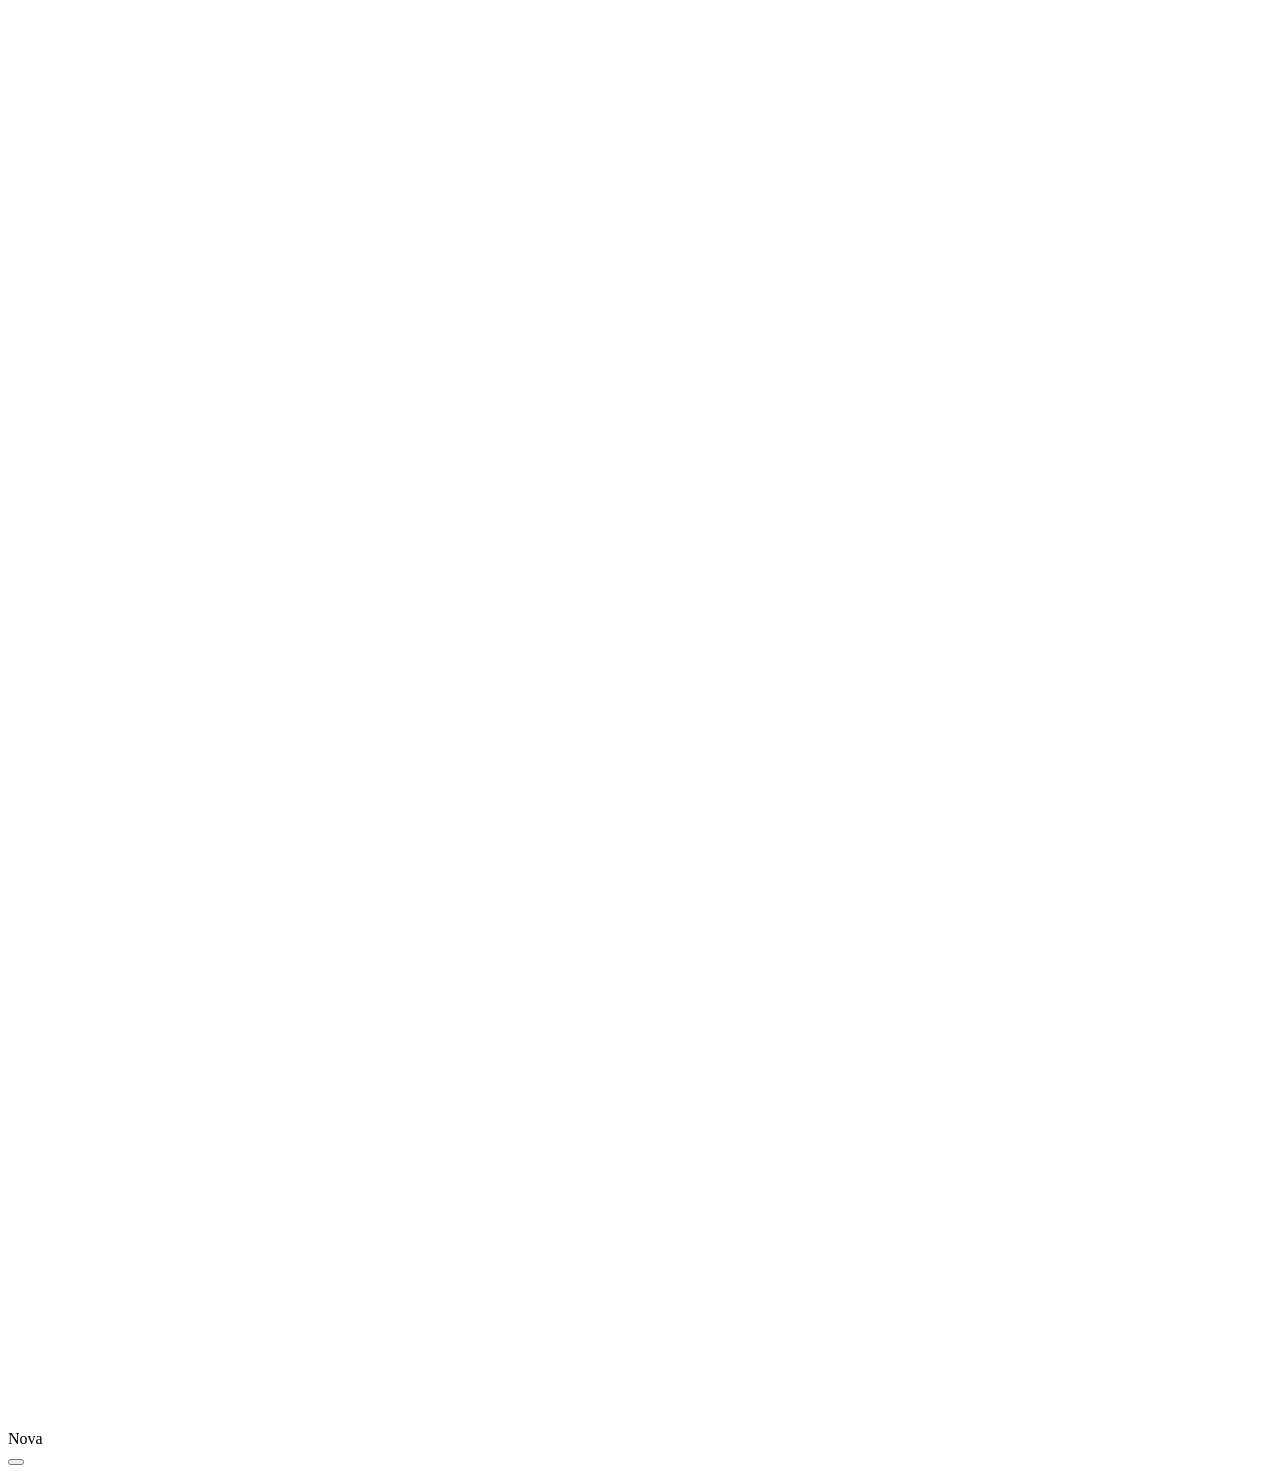
==== nova/ui/index.html @ c1a883f7 "Add files via upload" ====
<!doctype html>
<html lang="en">
<head>
<meta charset="utf-8">
<meta name="viewport" content="width=device-width, initial-scale=1">
<title>Nova Launcher</title>
<link rel="icon" href="/static/nova.svg" type="image/svg+xml">
<link rel="stylesheet" href="/static/app.css">
<script>window.NOVA_TOKEN = "__NOVA_TOKEN__";</script>
</head>
<body>
<canvas id="stars" aria-hidden="true"></canvas>
<div class="app">
  <nav class="rail" aria-label="Main">
    <div class="brand">
      <svg viewBox="0 0 64 64" class="brand-mark" aria-hidden="true"><use href="/static/nova.svg#nova"/></svg>
      <span class="brand-name">Nova</span>
    </div>
    <div class="nav" id="nav"></div>
    <div class="rail-foot">
      <button class="profile" id="profile" title="Switch player profile"></button>
      <div class="ver" id="ver"></div>
    </div>
  </nav>
  <main id="view" tabindex="-1"></main>
</div>
<div id="tray" class="tray" aria-live="polite"></div>
<div id="toasts" class="toasts" aria-live="polite"></div>
<div id="modal-root"></div>
<script src="/static/app.js"></script>
</body>
</html>
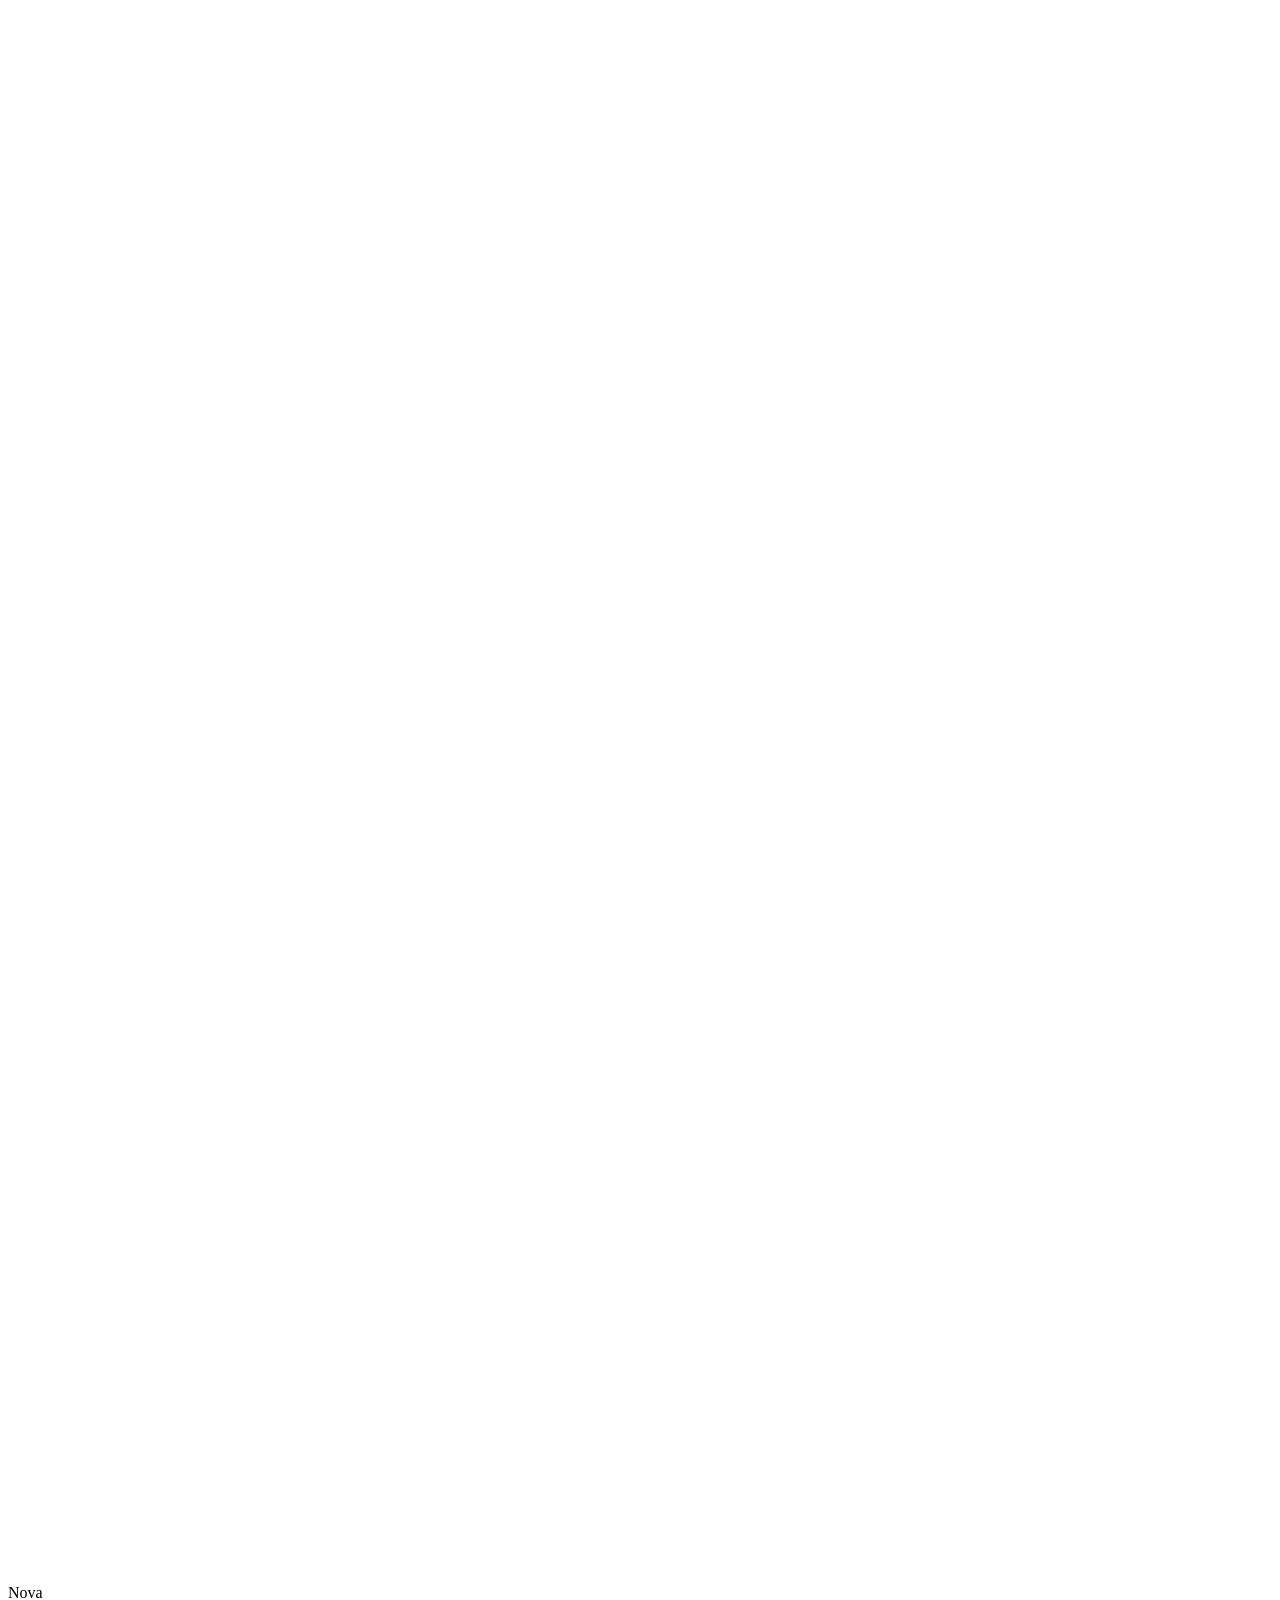
==== commit 51bc8965: "Remove Nova AI; add 27 themes, saved themes, animated and imported backgrounds Co-Authored-By: Claud" ====
--- a/nova/ui/index.html
+++ b/nova/ui/index.html
@@ -9,6 +9,9 @@
 <script>window.NOVA_TOKEN = "__NOVA_TOKEN__";</script>
 </head>
 <body>
+<video id="bgvideo" muted loop playsinline autoplay aria-hidden="true"></video>
+<div id="bgdim" aria-hidden="true"></div>
+<div id="aurora" aria-hidden="true"><span></span><span></span><span></span></div>
 <canvas id="stars" aria-hidden="true"></canvas>
 <div class="app">
   <nav class="rail" aria-label="Main">
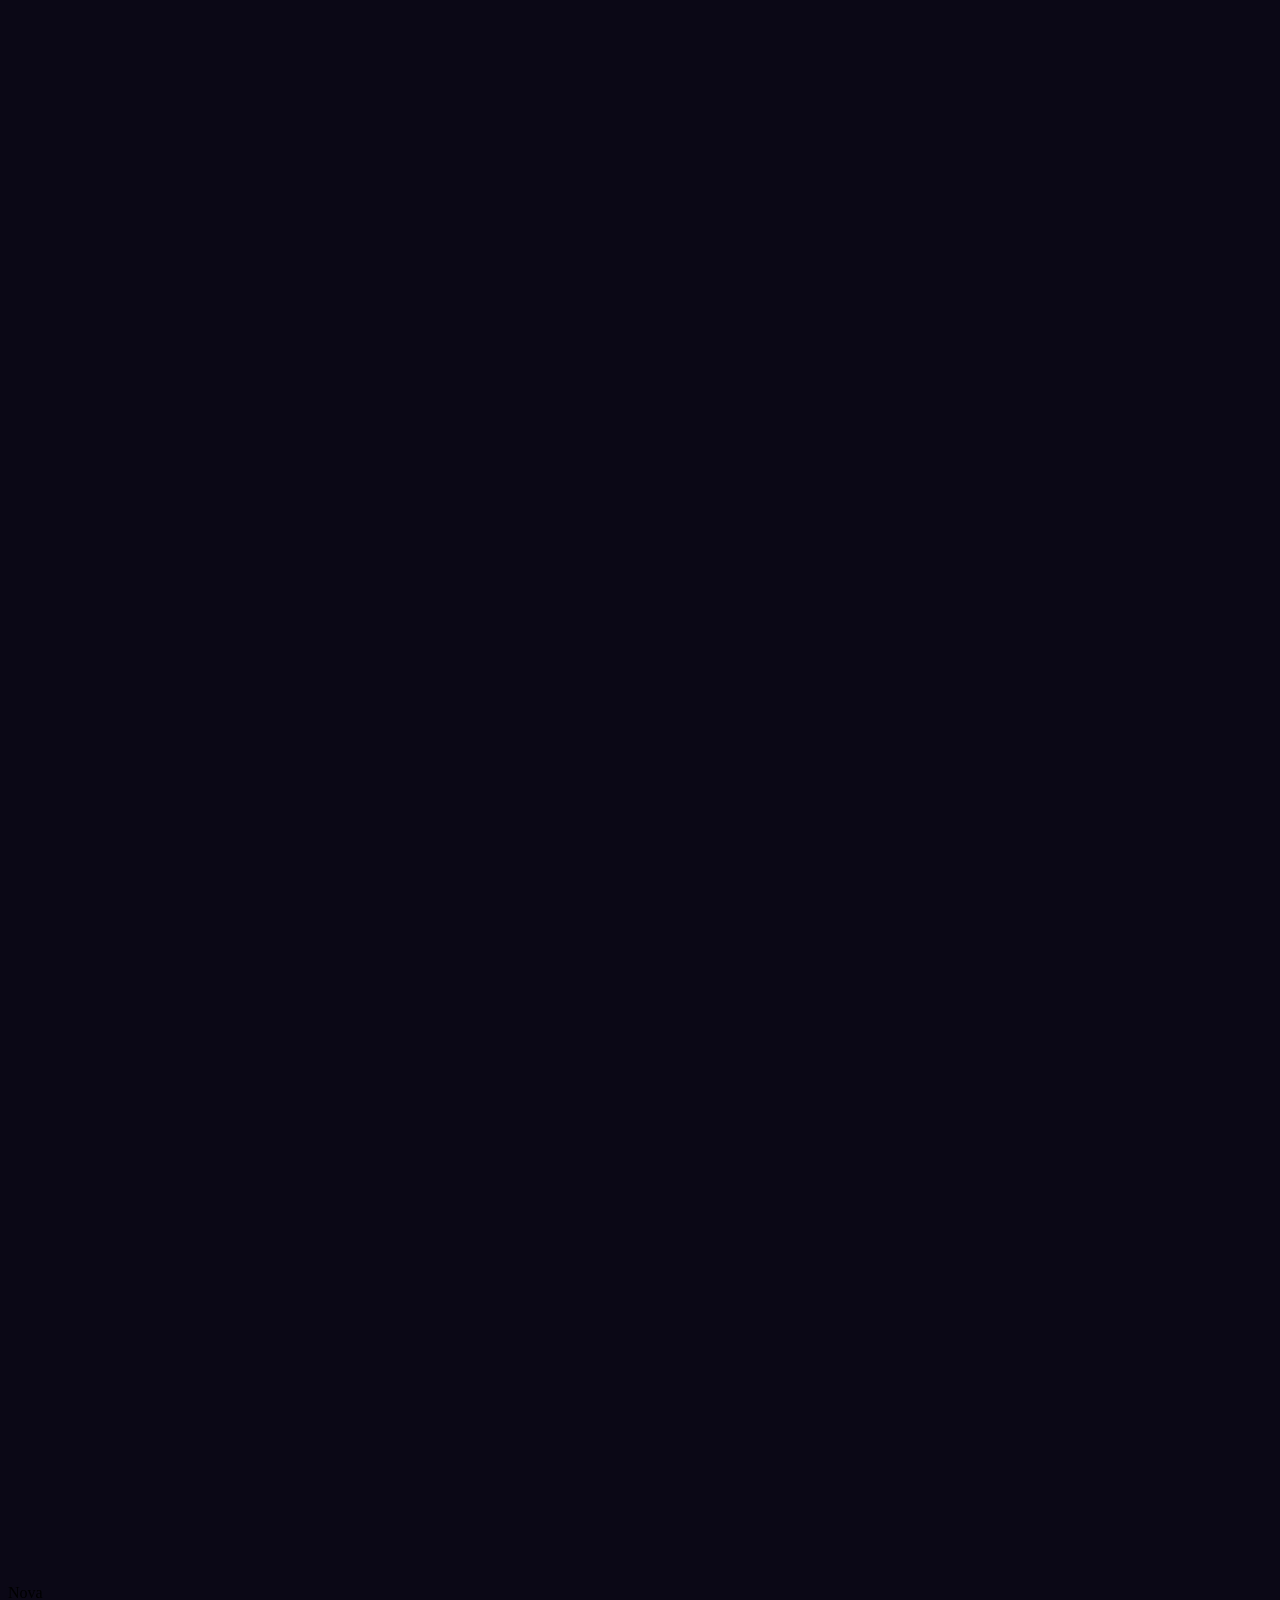
==== commit 0b2022d8: "Blank window fix: reopen without GPU acceleration if the page never draws; --software-render Co-Auth" ====
--- a/nova/ui/index.html
+++ b/nova/ui/index.html
@@ -4,6 +4,7 @@
 <meta charset="utf-8">
 <meta name="viewport" content="width=device-width, initial-scale=1">
 <title>Nova Launcher</title>
+<style>html,body{background:#0b0816}</style>
 <link rel="icon" href="/static/nova.svg" type="image/svg+xml">
 <link rel="stylesheet" href="/static/app.css">
 <script>window.NOVA_TOKEN = "__NOVA_TOKEN__";</script>
